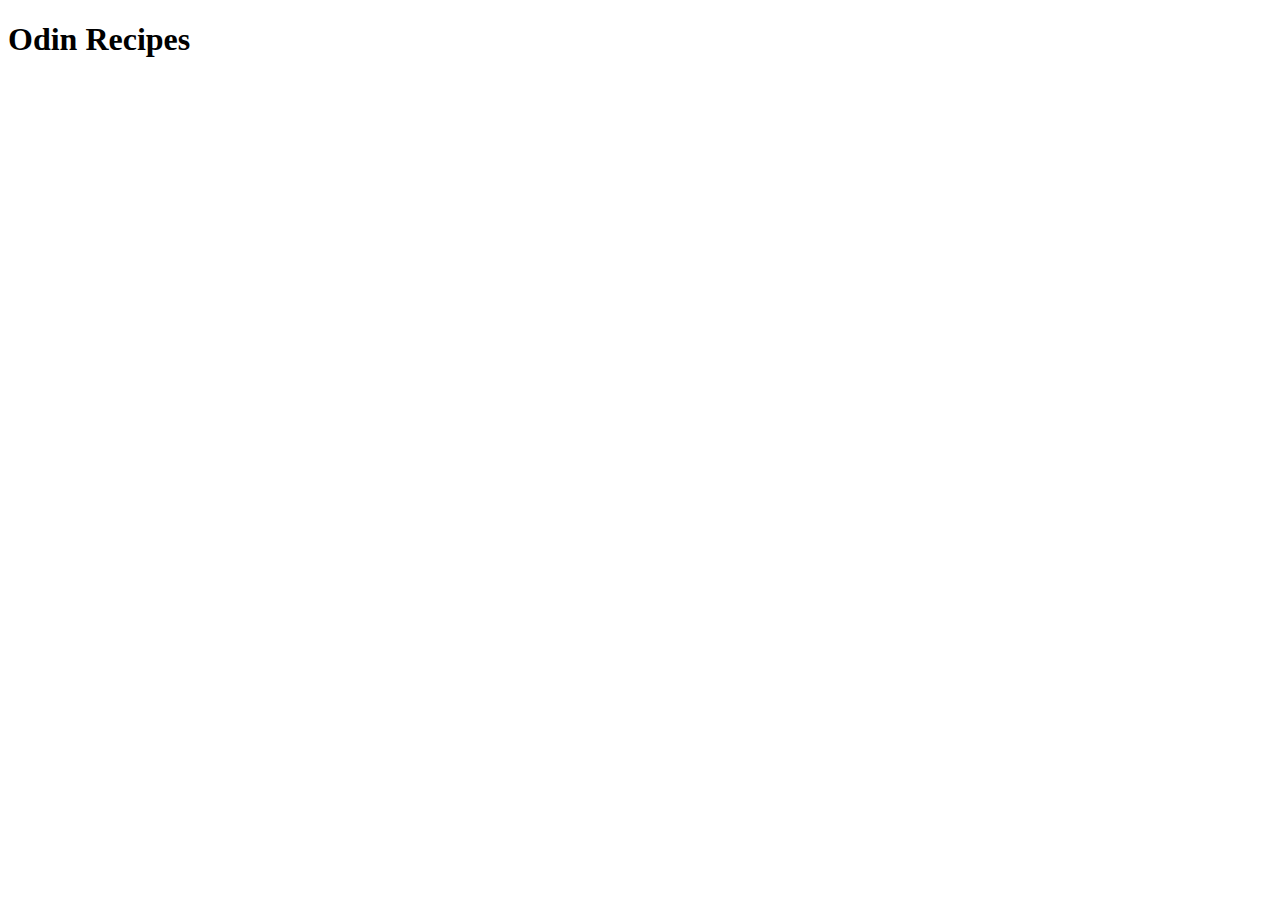
==== index.html @ eb91afb7 "Basic Stucture and HTML files added" ====
<!DOCTYPE html>
<html lang="en">
  <head>
    <meta charset="UTF-8" />
    <meta http-equiv="X-UA-Compatible" content="IE=edge" />
    <meta name="viewport" content="width=device-width, initial-scale=1.0" />
    <title>Odin Recipes</title>
  </head>
  <body>
    <h1>Odin Recipes</h1>
  </body>
</html>
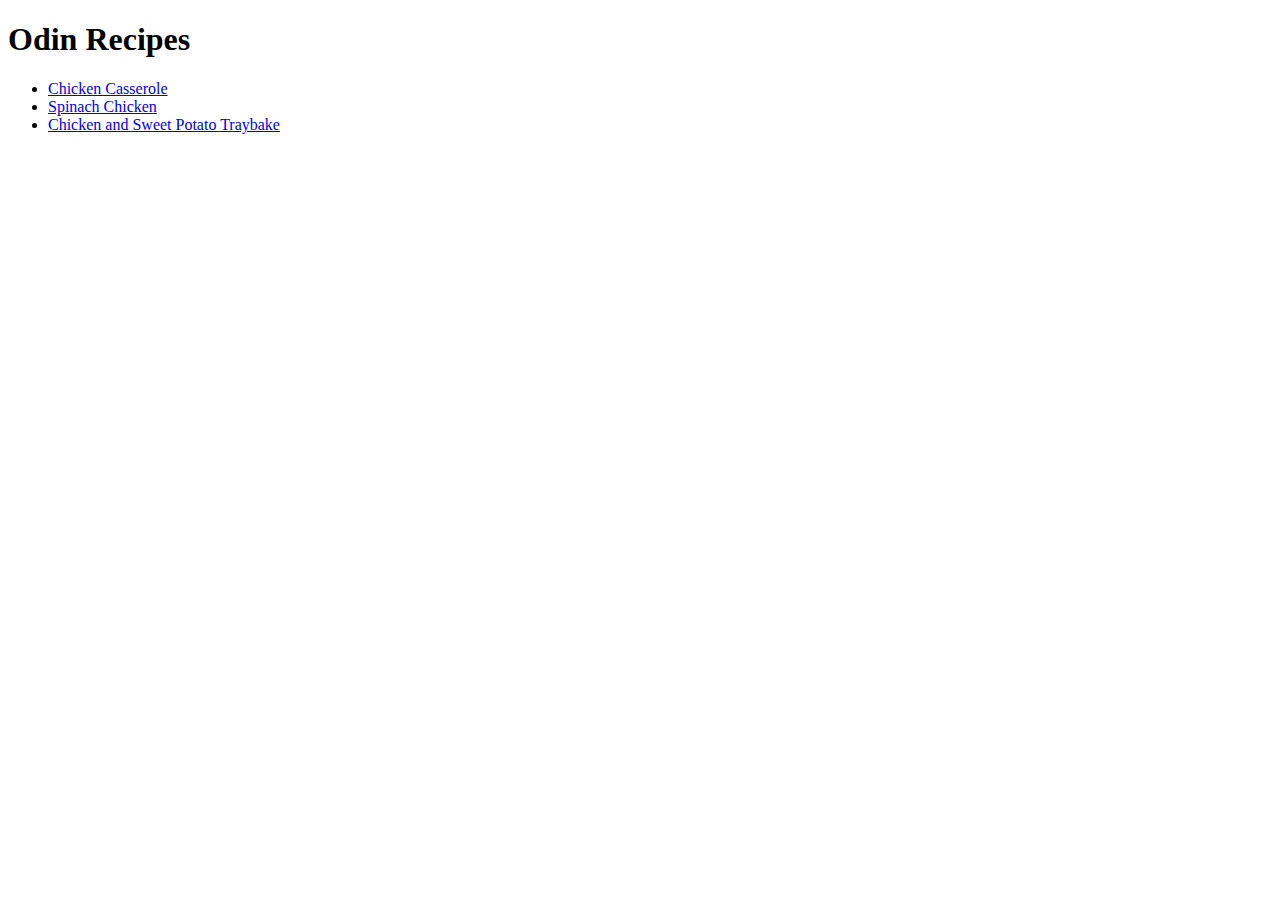
==== commit e691e020: "Added boilerplate text and links from homepage" ====
--- a/index.html
+++ b/index.html
@@ -8,5 +8,12 @@
   </head>
   <body>
     <h1>Odin Recipes</h1>
+    <ul>
+      <li><a href="/recipes/chicken-casserole.html">Chicken Casserole</a></li>
+      <li><a href="/recipes/spinach-chicken.html">Spinach Chicken</a></li>
+      <li>
+        <a href="/recipes/traybake.html">Chicken and Sweet Potato Traybake</a>
+      </li>
+    </ul>
   </body>
 </html>
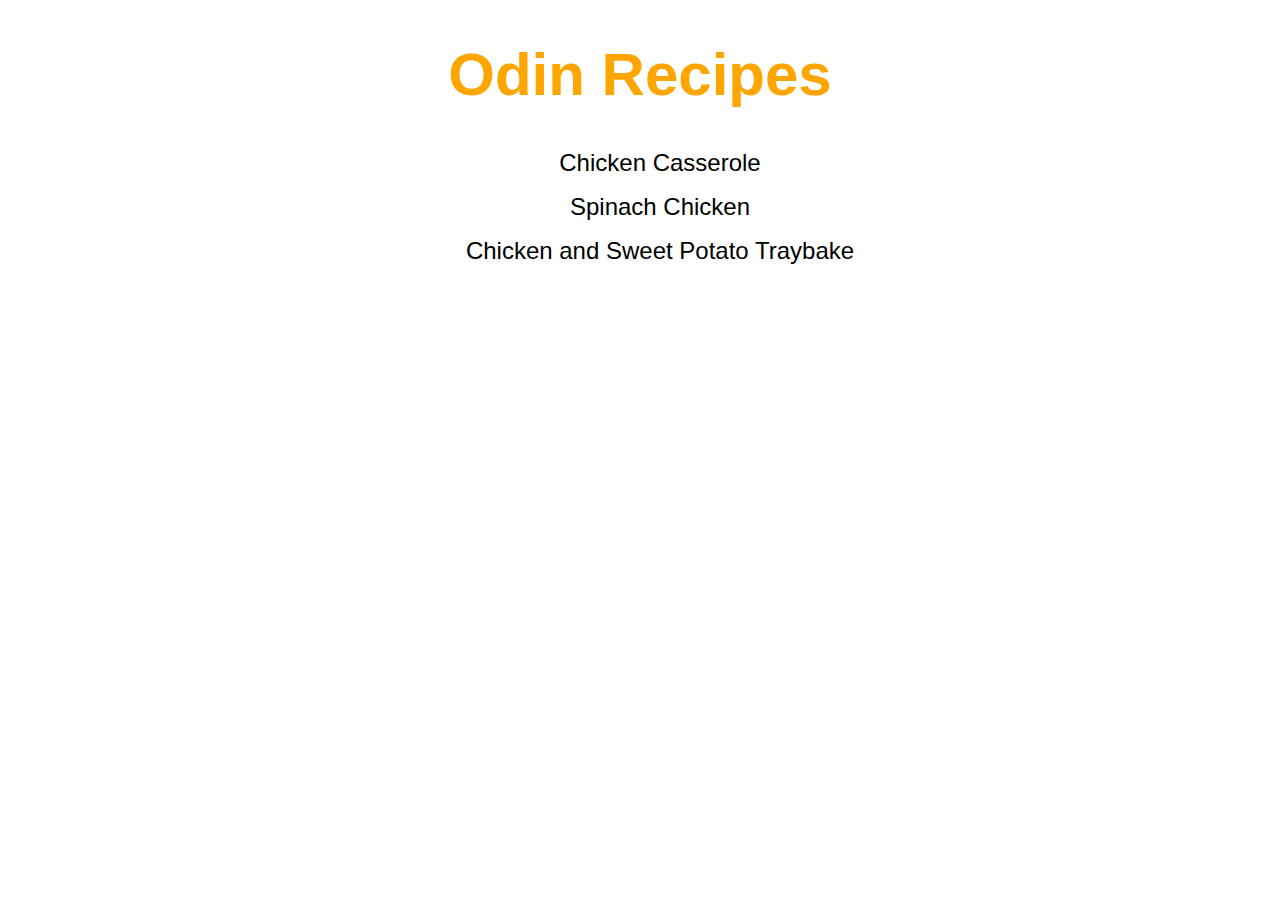
==== commit 16a34260: "added CSS file and initial styling" ====
--- a/index.html
+++ b/index.html
@@ -4,14 +4,19 @@
     <meta charset="UTF-8" />
     <meta http-equiv="X-UA-Compatible" content="IE=edge" />
     <meta name="viewport" content="width=device-width, initial-scale=1.0" />
+    <link rel="stylesheet" href="/style.css" />
     <title>Odin Recipes</title>
   </head>
   <body>
     <h1>Odin Recipes</h1>
     <ul>
-      <li><a href="/recipes/chicken-casserole.html">Chicken Casserole</a></li>
-      <li><a href="/recipes/spinach-chicken.html">Spinach Chicken</a></li>
-      <li>
+      <li class="recipe-link">
+        <a href="/recipes/chicken-casserole.html">Chicken Casserole</a>
+      </li>
+      <li class="recipe-link">
+        <a href="/recipes/spinach-chicken.html">Spinach Chicken</a>
+      </li>
+      <li class="recipe-link">
         <a href="/recipes/traybake.html">Chicken and Sweet Potato Traybake</a>
       </li>
     </ul>
--- a/style.css
+++ b/style.css
@@ -0,0 +1,36 @@
+* {
+  font-family: Verdana, Geneva, Tahoma, sans-serif;
+}
+
+h1,
+h3,
+h5 {
+  text-align: center;
+  font-size: 60px;
+  color: orange;
+}
+ul {
+  list-style-type: none;
+}
+
+li {
+  text-align: center;
+  margin: 1rem;
+  font-size: 24px;
+}
+
+a {
+  text-decoration: none;
+  color: black;
+}
+
+a:hover {
+  color: orange;
+}
+
+img {
+  display: block;
+  width: 600px;
+  height: auto;
+  margin: auto;
+}
